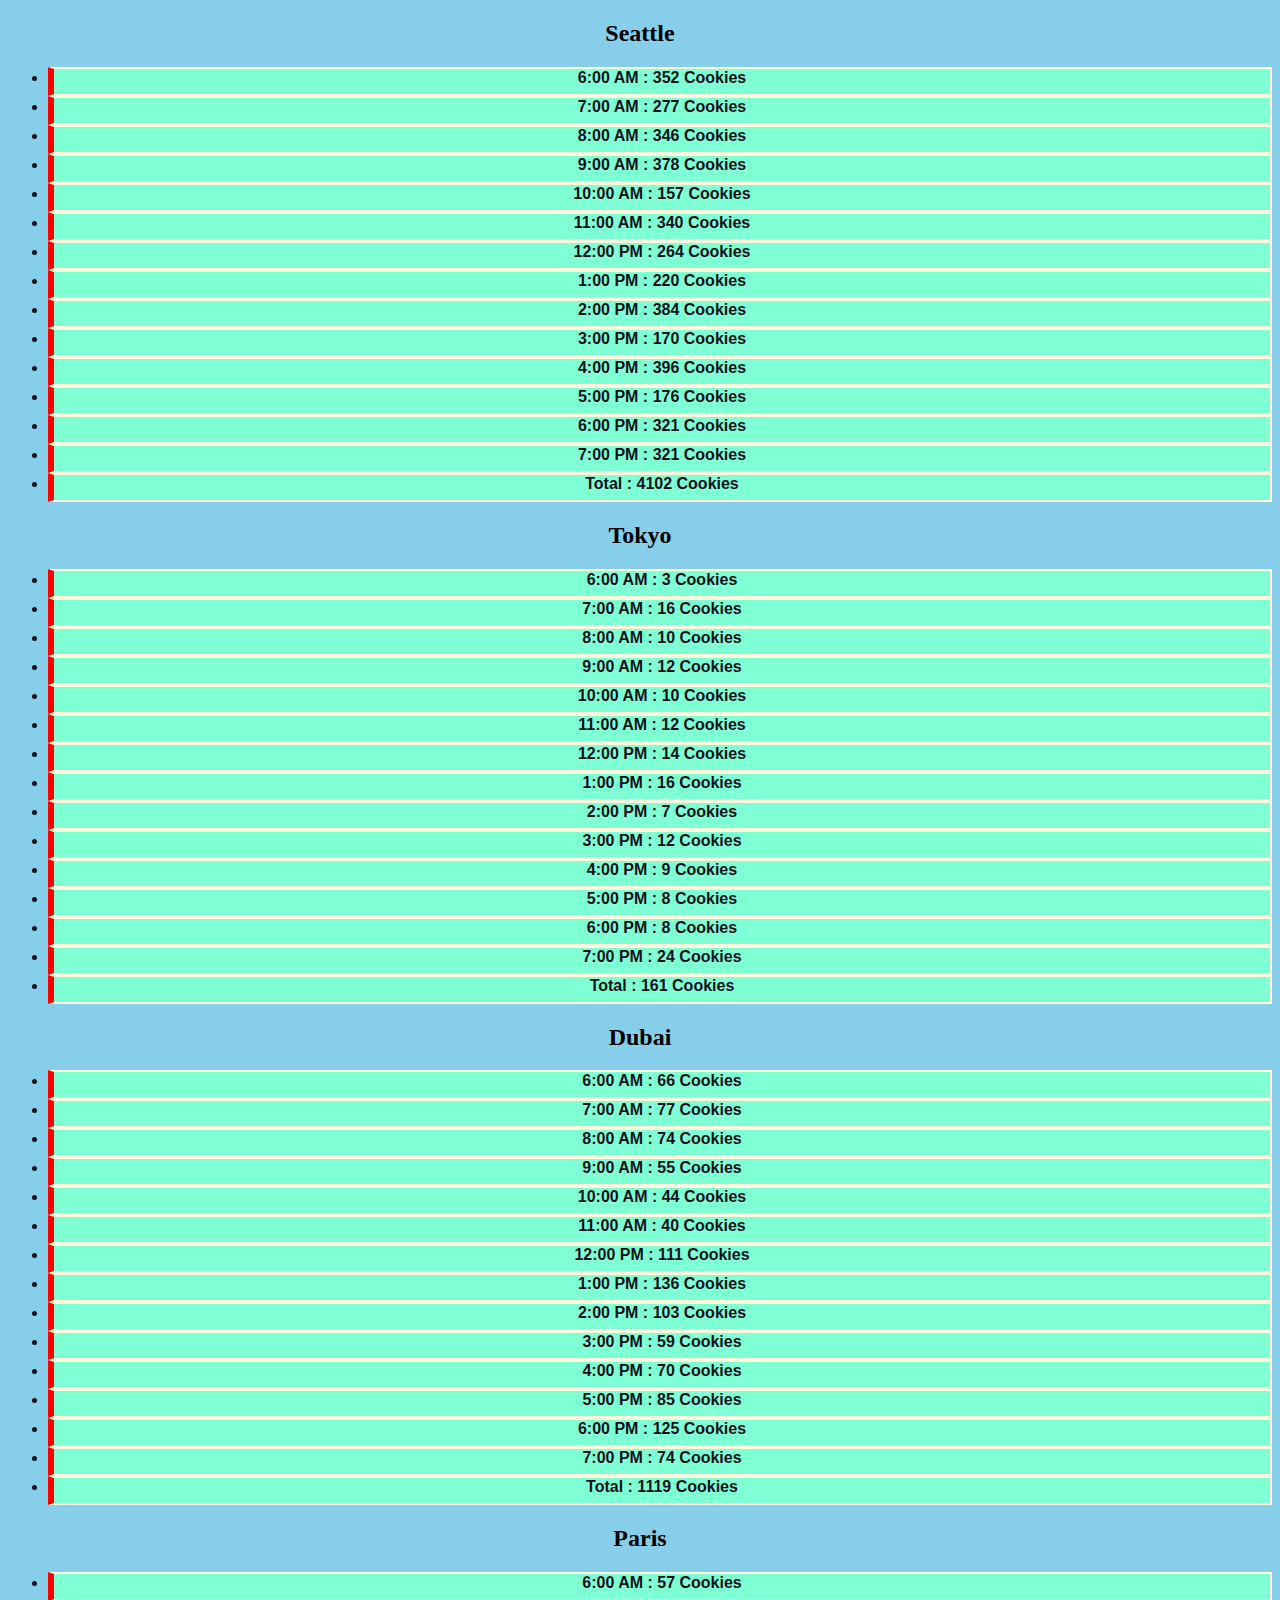
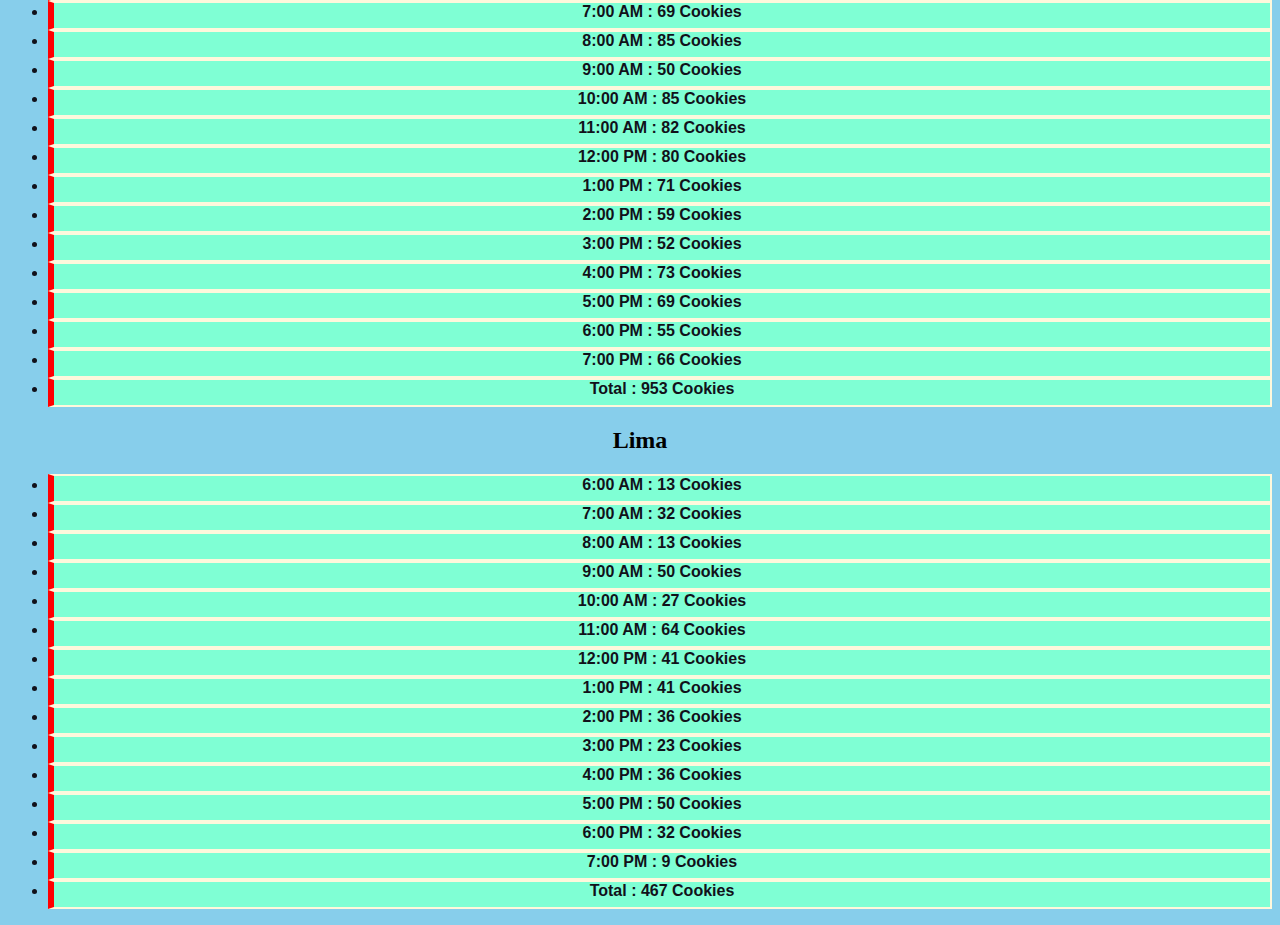
==== index.html @ 8523496a "class06-Objects finished" ====
<!DOCTYPE html>
<html lang="en">
<head>
    <meta charset="UTF-8">
    <meta http-equiv="X-UA-Compatible" content="IE=edge">
    <meta name="viewport" content="width=device-width, initial-scale=1.0">
    <link rel="stylesheet" href="/css/style.css">
    <title>Document</title>
</head>
<body>
    <div id="container"></div>
    <script src="/js/app.js"></script>
</body>
</html>
---- css/style.css ----
body{
    background-color: skyblue;
    text-align: center;
}
#container li{
    block-size: 25px;
    color:rgb(17, 17, 26);
    font-weight: bold;
    font-family: Arial, Helvetica, sans-serif;
    border:cornsilk;
    border-spacing: 1px;
    border-width: 2px;
    border-style:double;
    border-left: 6px solid red;
  background-color:aquamarine;
    list-style-type:symbols();
}
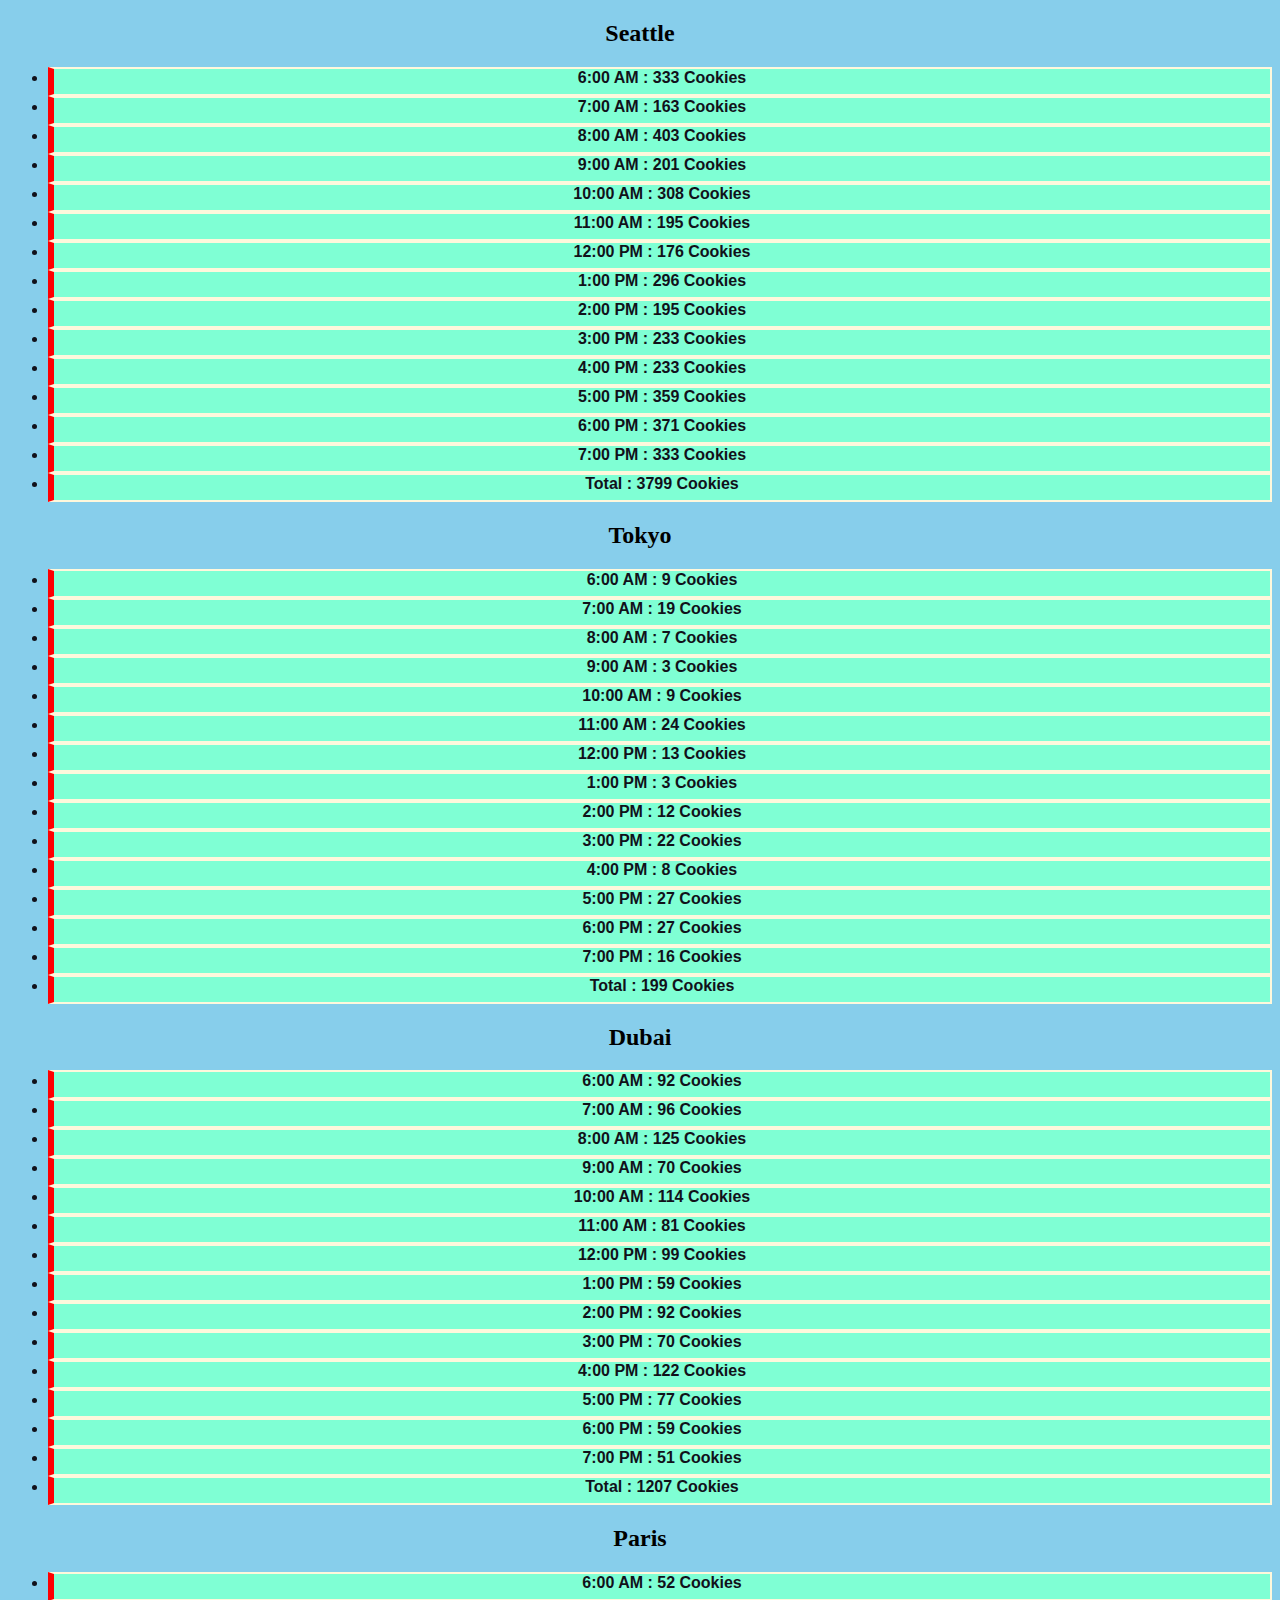
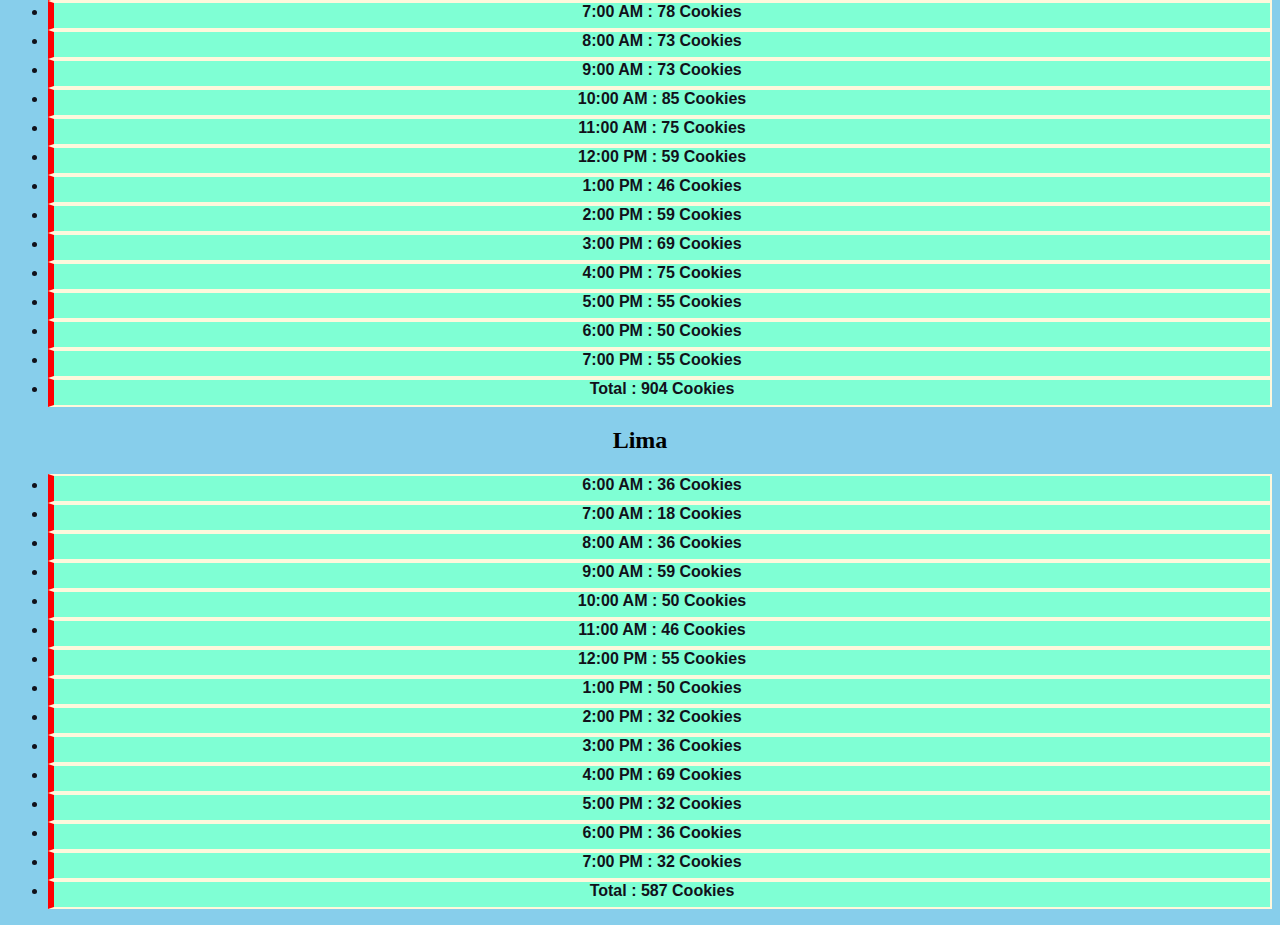
==== commit 838eed8c: "Update index.html" ====
--- a/index.html
+++ b/index.html
@@ -4,11 +4,11 @@
     <meta charset="UTF-8">
     <meta http-equiv="X-UA-Compatible" content="IE=edge">
     <meta name="viewport" content="width=device-width, initial-scale=1.0">
-    <link rel="stylesheet" href="/css/style.css">
     <title>Document</title>
+    <link href="css/style.css" type="text/css" rel="stylesheet"/>
 </head>
 <body>
     <div id="container"></div>
-    <script src="/js/app.js"></script>
+    <script src="js/app.js"></script>
 </body>
-</html>+</html>
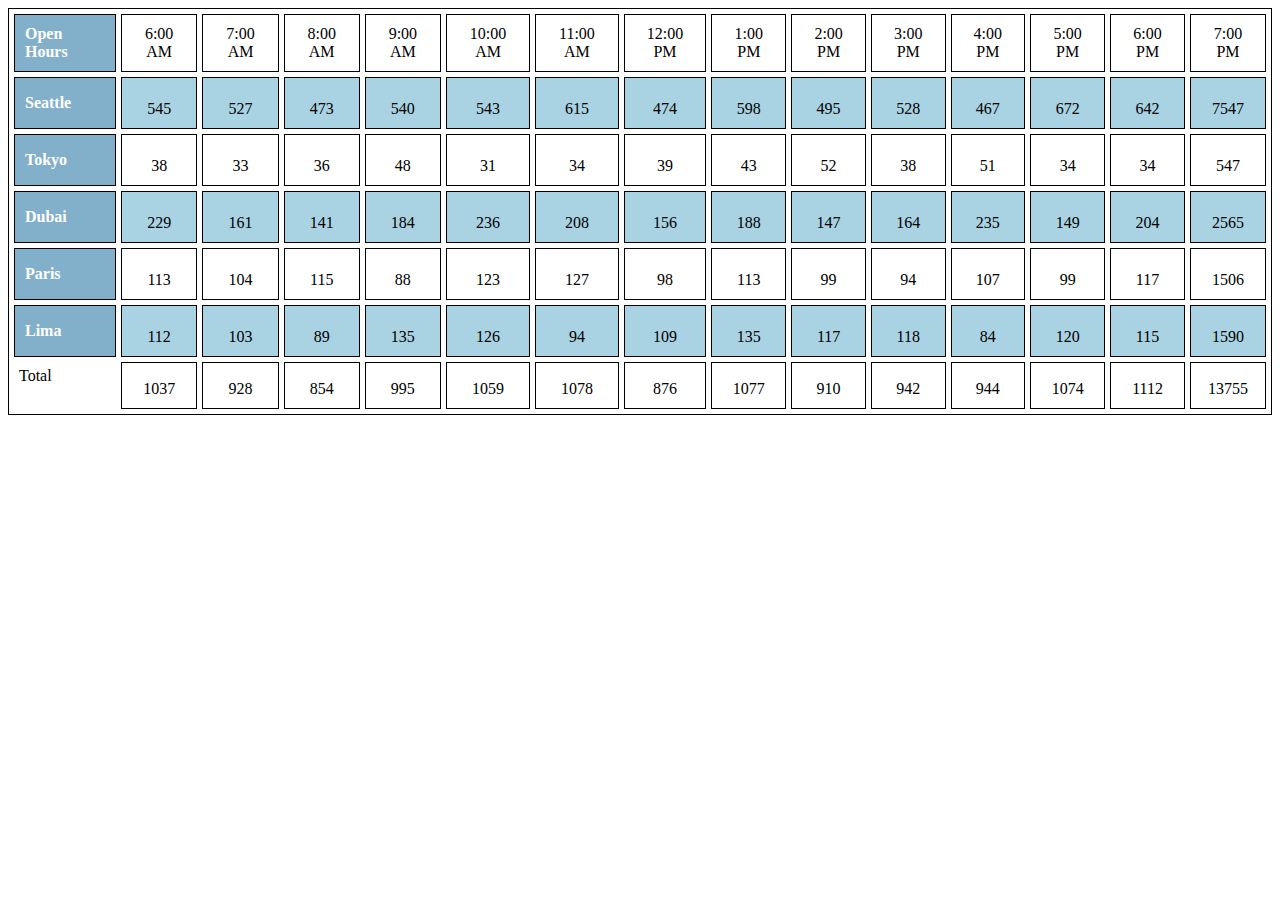
==== commit 5444a506: "lab-07 finished" ====
--- a/index.html
+++ b/index.html
@@ -8,7 +8,7 @@
     <link href="css/style.css" type="text/css" rel="stylesheet"/>
 </head>
 <body>
-    <div id="container"></div>
+    <article id="container"></article>
     <script src="js/app.js"></script>
 </body>
 </html>
--- a/css/style.css
+++ b/css/style.css
@@ -1,17 +1,40 @@
-body{
-    background-color: skyblue;
-    text-align: center;
+table, th, td {
+	border: 1px black solid;
 }
-#container li{
-    block-size: 25px;
-    color:rgb(17, 17, 26);
-    font-weight: bold;
-    font-family: Arial, Helvetica, sans-serif;
-    border:cornsilk;
-    border-spacing: 1px;
-    border-width: 2px;
-    border-style:double;
-    border-left: 6px solid red;
-  background-color:aquamarine;
-    list-style-type:symbols();
+table {
+	border-spacing: 5px 5px;
+}
+table {
+	width: 100%;
+}
+
+th {
+	height: 30px;
+}
+th, td {
+	padding: 10px;
+}
+th {
+	text-align: left;
+}
+
+td {
+	text-align: center;
+}
+td {
+    height: 25px;
+    vertical-align: bottom;
+    }
+th, td {
+	border-bottom: 1px solid black;
+}
+tr:hover {
+    background-color: lightgray;
+    }
+th {
+	background-color: rgb(130, 175, 201);
+	color: white;
+}
+tr:nth-child(even) {
+	background-color: rgb(169, 210, 226);
 }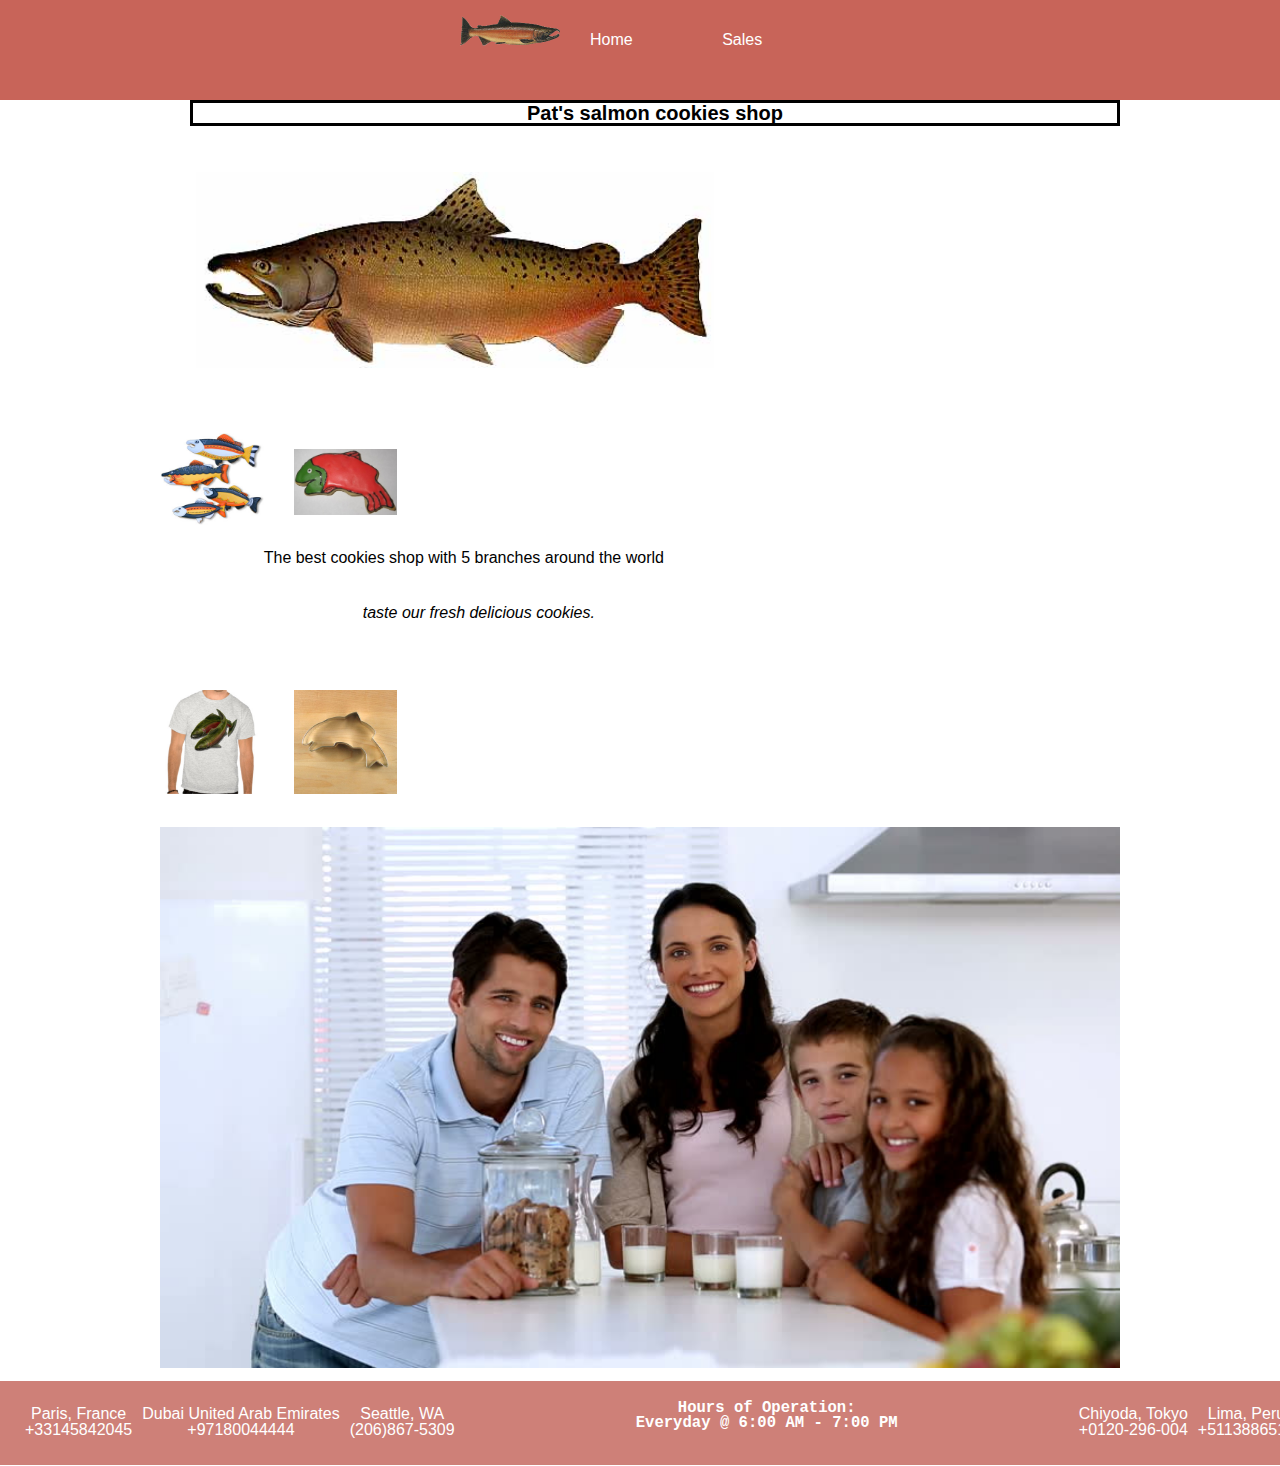
==== commit 0c663418: "finished lab 08 b" ====
--- a/index.html
+++ b/index.html
@@ -1,14 +1,73 @@
 <!DOCTYPE html>
-<html lang="en">
+<html>
+
 <head>
-    <meta charset="UTF-8">
-    <meta http-equiv="X-UA-Compatible" content="IE=edge">
-    <meta name="viewport" content="width=device-width, initial-scale=1.0">
-    <title>Document</title>
-    <link href="css/style.css" type="text/css" rel="stylesheet"/>
+    <link rel="stylesheet" href="css/reset.css">
+    <link rel="stylesheet" href="css/style.css">
+    <title>Pat's Salmon Cookies</title>
 </head>
+
 <body>
-    <article id="container"></article>
-    <script src="js/app.js"></script>
+  <header>
+    <nav>
+      <img src="pics/salmon.png" alt="salmon.png">
+      <ul>
+        <li><a href="index.html">Home</a></li>
+        <li><a href="sales.html">Sales</a></li>
+      </ul>
+    </nav>
+    <div class="page divider"></div>
+  </header>
+  <main>
+      <h2>Pat's salmon cookies shop</h2>
+
+    <article>
+        <img src="pics/chinook.jpg" alt="chinook.png">
+        <ul>
+            <li><img src="pics/fish.jpg" alt="fish.png"></li>
+            <li><img src="pics/frosted-cookie.jpg" alt="frosted.cookie.jpg"></li>
+        </ul>
+        <article>
+            <h3>The best cookies shop with 5 branches around the world</h3>
+            <p>taste our fresh delicious cookies.</p>
+          </article>
+        <ul>
+            <li><img src="pics/shirt.jpg" alt="shirt.jpg"></li>
+            <li><img src="pics/cutter.jpeg" alt="clutter"></li>
+        </ul>
+    </article>
+    <section>
+            <img src="pics/family.jpg" alt="family">
+    </section>
+  </main>
+  <footer>
+    <ul>
+      <li class="Lima">
+        Lima, Peru
+        <br>+5113886513
+      </li>
+      <li class="Paris">
+        Paris, France
+        <br>+33145842045
+      </li>
+      <li class="Dubai">
+        Dubai United Arab Emirates
+        <br>+97180044444
+      </li>
+      <li class="Tokyo">
+        Chiyoda, Tokyo
+       <br> +0120-296-004
+      </li>
+      <li class="Seattle">
+        Seattle, WA
+        <br>(206)867-5309
+      </li>
+    </ul>
+    <pre>
+      <h3>Hours of Operation:
+      Everyday @ 6:00 AM - 7:00 PM</h3>
+    </pre>
+  </footer>
 </body>
-</html>
+
+</html>--- a/css/style.css
+++ b/css/style.css
@@ -1,40 +1,139 @@
-table, th, td {
-	border: 1px black solid;
+body {
+    font-family: Arial, Helvetica, sans-serif;
+  }
+  
+  header {
+    height: 100px;
+    background-color: rgb(200, 100, 89);
+  }
+  
+  header nav {
+    width: 960px;
+    margin: auto;
+  }
+  
+  header img {
+    margin-top: 15px;
+    float: left;
+    width: 100px;
+    margin-left: 300px;
+  }
+  
+  header ul {
+    float: left;
+  }
+  
+  header li {
+    display: inline;
+    line-height: 80px;
+    margin-left: 85px;
+  }
+  
+  header li:first-child {
+    margin-left: 30px;
+  }
+  
+  header a {
+    text-decoration: none;
+    color: white;
+  }
+
+  main {
+    width: 960px;
+    margin: auto;
+  }
+  
+  main img {
+    margin-top: 30px;
+    width: 100%;
+  }
+  
+  main li:first-child {
+    margin-left: 0px;
+  }
+  
+  main li {
+    margin-left: 30px;
+    float: left;
+  }
+  
+  main h2 {
+    font-size: 20px;
+    font-weight: bold;
+    margin-left: 30px;
+    text-align: center;
+    border: solid;
+  }
+  
+  
+  
+  main p {
+    font-style: italic;
+    margin-left: 30px;
+    line-height: 20px;
+    overflow: auto;
+    height: 25px;
+    margin-top: 5px;
+  }
+  
+  section img {
+    width: 100%;
+  }
+  
+  footer {
+    background-color: rgb(206, 128, 120);
+    left: 0;
+    bottom: 0;
+    width: 100%;
+    color: white;
+    text-align: center;
+    padding: 20px;
+    margin-top: 10px;
+    
+  }
+  
+  pre {
+    display: inline-block;
+    font-family: monospace;
+    white-space: pre-line;
 }
-table {
-	border-spacing: 5px 5px;
-}
-table {
-	width: 100%;
-}
-
-th {
-	height: 30px;
-}
-th, td {
-	padding: 10px;
-}
-th {
-	text-align: left;
-}
-
-td {
-	text-align: center;
-}
-td {
-    height: 25px;
-    vertical-align: bottom;
-    }
-th, td {
-	border-bottom: 1px solid black;
-}
-tr:hover {
-    background-color: lightgray;
-    }
-th {
-	background-color: rgb(130, 175, 201);
-	color: white;
-}
-tr:nth-child(even) {
-	background-color: rgb(169, 210, 226);
-}+  .Seattle {
+    display: inline-block;
+    float: left;
+    padding: 5px;
+  }
+  
+  .Lima {
+    display: inline-block;
+    float: right;
+    padding: 5px;
+  }
+  
+  .Dubai {
+    display: inline-block;
+    float: left;
+    padding: 5px;
+  }
+  
+  .Tokyo {
+    display: inline-block;
+    float: right;
+    padding: 5px;
+  }
+  .Paris {
+    display: inline-block;
+      float:left;
+      padding: 5px;
+  }
+  pre h3{
+      font-weight: bolder;
+      font-size: larger;
+  }
+  article {
+      white-space: pre;
+      text-align: center;
+      float:inline-start;
+  }
+  article ul li{
+      width: 20%;
+  }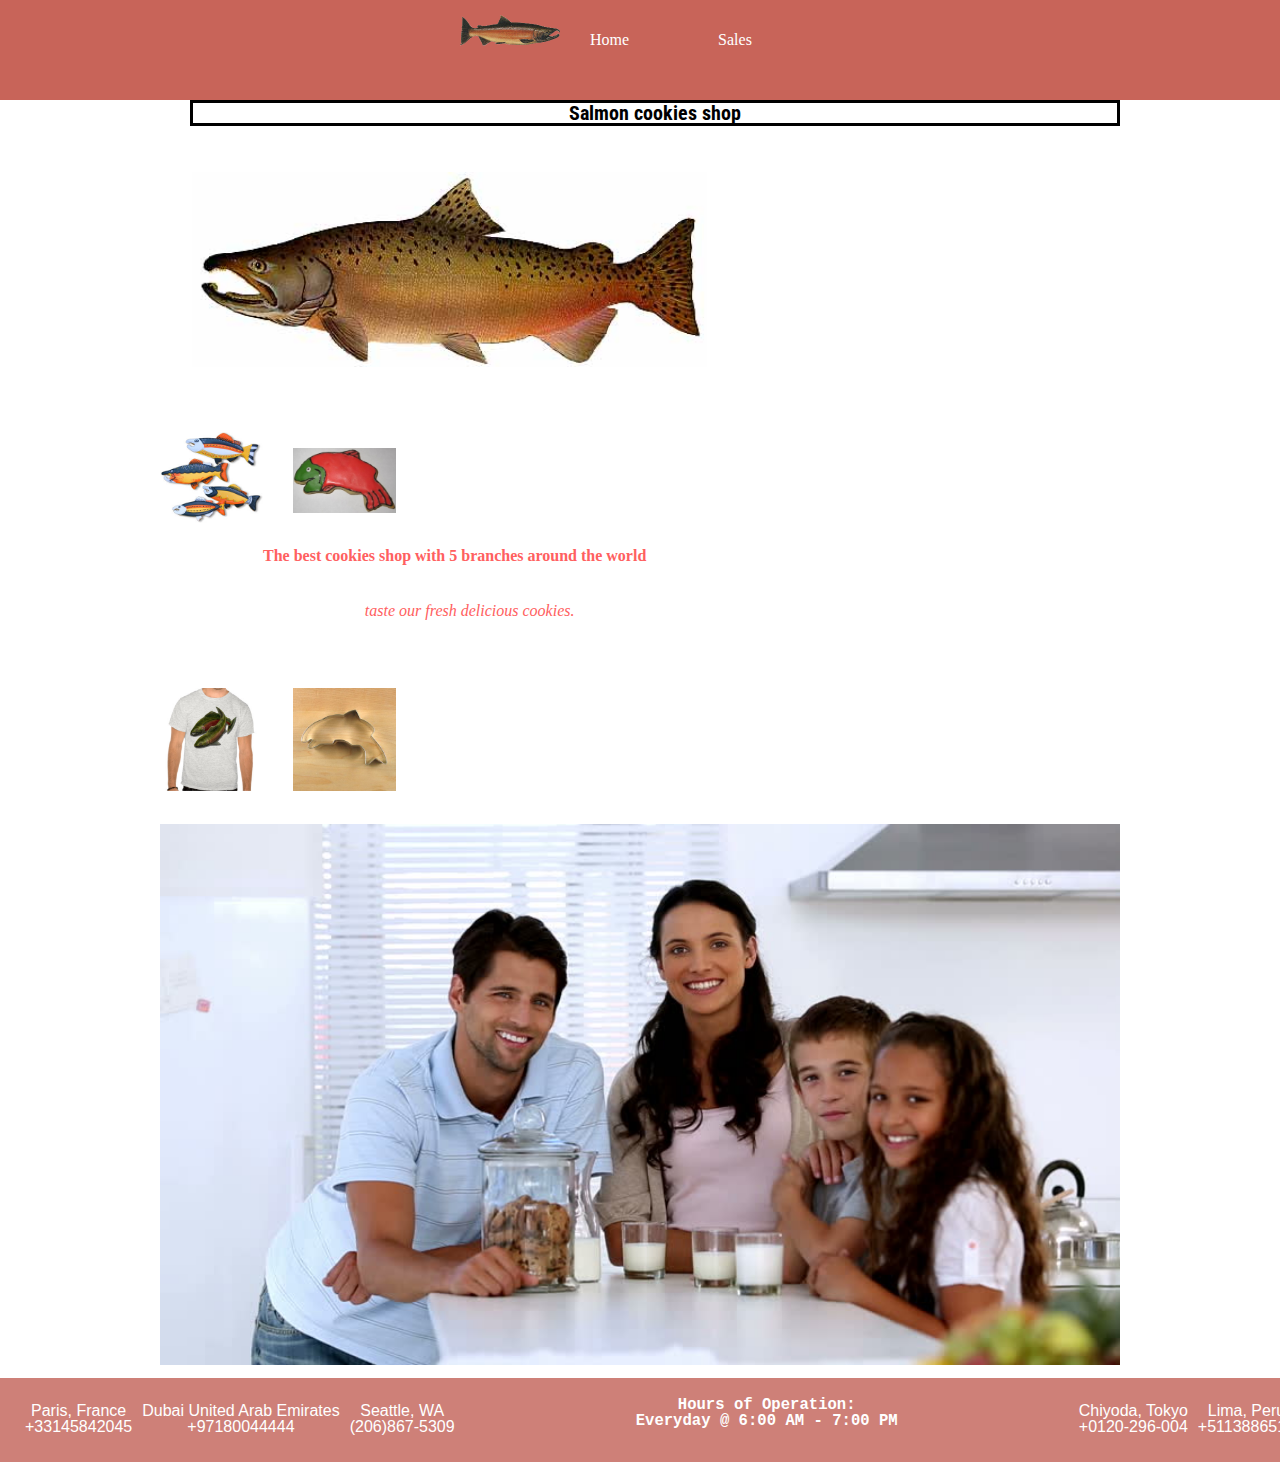
==== commit 0862ebab: "finsish lab 10b" ====
--- a/index.html
+++ b/index.html
@@ -4,7 +4,7 @@
 <head>
     <link rel="stylesheet" href="css/reset.css">
     <link rel="stylesheet" href="css/style.css">
-    <title>Pat's Salmon Cookies</title>
+    <title>Salmon Cookies</title>
 </head>
 
 <body>
@@ -19,7 +19,7 @@
     <div class="page divider"></div>
   </header>
   <main>
-      <h2>Pat's salmon cookies shop</h2>
+      <h2>Salmon cookies shop</h2>
 
     <article>
         <img src="pics/chinook.jpg" alt="chinook.png">
--- a/css/style.css
+++ b/css/style.css
@@ -1,10 +1,10 @@
-body {
-    font-family: Arial, Helvetica, sans-serif;
-  }
-  
+@import url('https://fonts.googleapis.com/css2?family=Roboto+Condensed&display=swap');
+
+
   header {
     height: 100px;
     background-color: rgb(200, 100, 89);
+    font-family: "Roboto";
   }
   
   header nav {
@@ -58,6 +58,7 @@
   }
   
   main h2 {
+    font-family: "Roboto Condensed";
     font-size: 20px;
     font-weight: bold;
     margin-left: 30px;
@@ -68,19 +69,31 @@
   
   
   main p {
+    font-family: Georgia, 'Times New Roman', Times, serif;
     font-style: italic;
     margin-left: 30px;
     line-height: 20px;
     overflow: auto;
     height: 25px;
     margin-top: 5px;
+    color: rgb(255, 96, 96);
+  }
+  main h3{
+  font-family: Georgia, 'Times New Roman', Times, serif;
+  font-weight: bold;
+  color: rgb(255, 96, 96);
+
   }
   
+  /* main h2, p{
+    font-family: Georgia, 'Times New Roman', Times, serif;
+  } */
   section img {
     width: 100%;
   }
   
   footer {
+    font-family: Arial, Helvetica, sans-serif;
     background-color: rgb(206, 128, 120);
     left: 0;
     bottom: 0;
@@ -136,4 +149,8 @@
   }
   article ul li{
       width: 20%;
+  }
+  input[type=text] {
+    border: 2px solid red;
+    border-radius: 4px;
   }